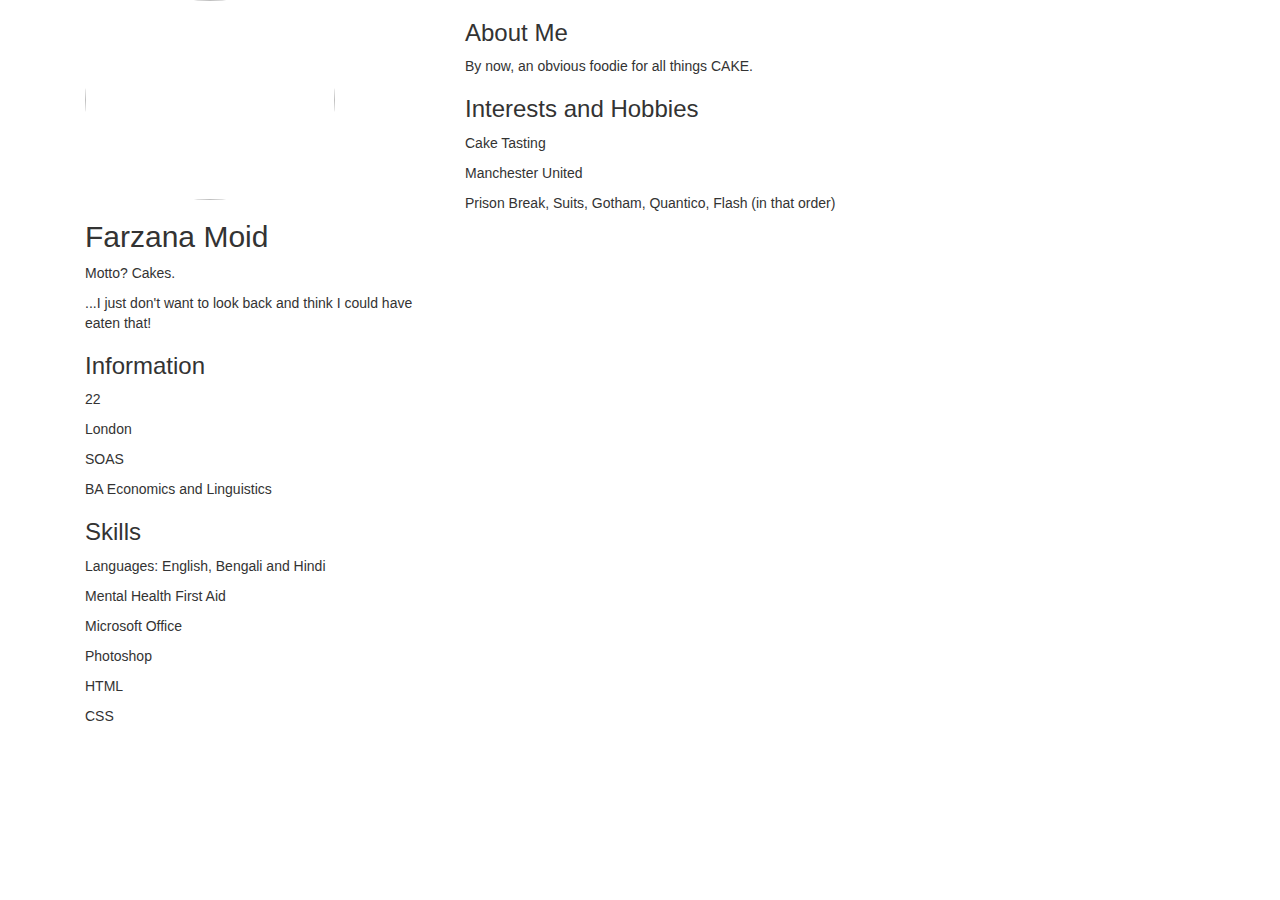
==== index.html @ a6e50816 "first commit" ====
<html>
	<head>
		<title>Bootstrap</title>
		<link rel="stylesheet" href="https://maxcdn.bootstrapcdn.com/bootstrap/3.3.7/css/bootstrap.min.css">
		<link rel="stylesheet" type="text/css" href="https://v4-alpha.getbootstrap.com/dist/css/bootstrap.min.css">

		<link rel="stylesheet" type="text/css" href="css/style.css">
	</head>

	<body>
			<div class="container">
				
				<div class="first col-md-4 col-sm-12 clue">
					<div class="card">
						<div class="card-block">
							<div class="center-image">
								<img class="img-circle logo" src="
								https://s-media-cache-ak0.pinimg.com/564x/28/89/b1/2889b164eda764a862c66dab88bcd9b6.jpg" height="200" wight="150">
							</div>
					
							<h2 class="card-title">Farzana Moid</h2>
							<p> Motto? Cakes.</p>
							<p>...I just don't want to look back and think I could have eaten that!</p>
						</div>
					</div>

					<div class="card">
						<div class="card-block">
							<h3 class="card-title">Information</h3>
							<p> 
								22
							</p>
							<p> 
								London
							</p>
							<p> 
								SOAS
							</p>
							<P> 
								BA Economics and Linguistics
							</P>
						</div>
					</div>


					<div class="card">
						<div class="card-block">
							<h3 class="card-title">Skills</h3>
							<p>Languages: English, Bengali and Hindi</p>
							<p>Mental Health First Aid</p>
							<p>Microsoft Office</p>
							<p>Photoshop</p>
							<p>HTML</p>
							<P>CSS</P>
						</div>
					</div>

					
				</div>

				<div class="col-md-8 main">

				
					<div class="card">
						<div class="card-block">
							<h3 class="card-title">About Me</h3>
							<p>By now, an obvious foodie for all things CAKE.</p>
						</div>
					</div>

					<div class="card">
						<div class="card-block">
							<h3 class="card-title">Interests and Hobbies</h3>
							<p>Cake Tasting</p>
							<p>Manchester United</p>
							<p>Prison Break, Suits, Gotham, Quantico, Flash (in that order)</p>
						</div>
					</div>


				</div>

				
				

				

			</div>
					


	</body>
</html>
---- css/style.css ----
body {
	background-image: url('https://s-media-cache-ak0.pinimg.com/236x/0e/56/25/0e56251c99885acd70d151a30dbf0417.jpg');
}

/*
.main {
	background-color: pink;
}*/

.logo{
	width: 100%; 
	max-width:250px;
	margin: 0 auto;
}
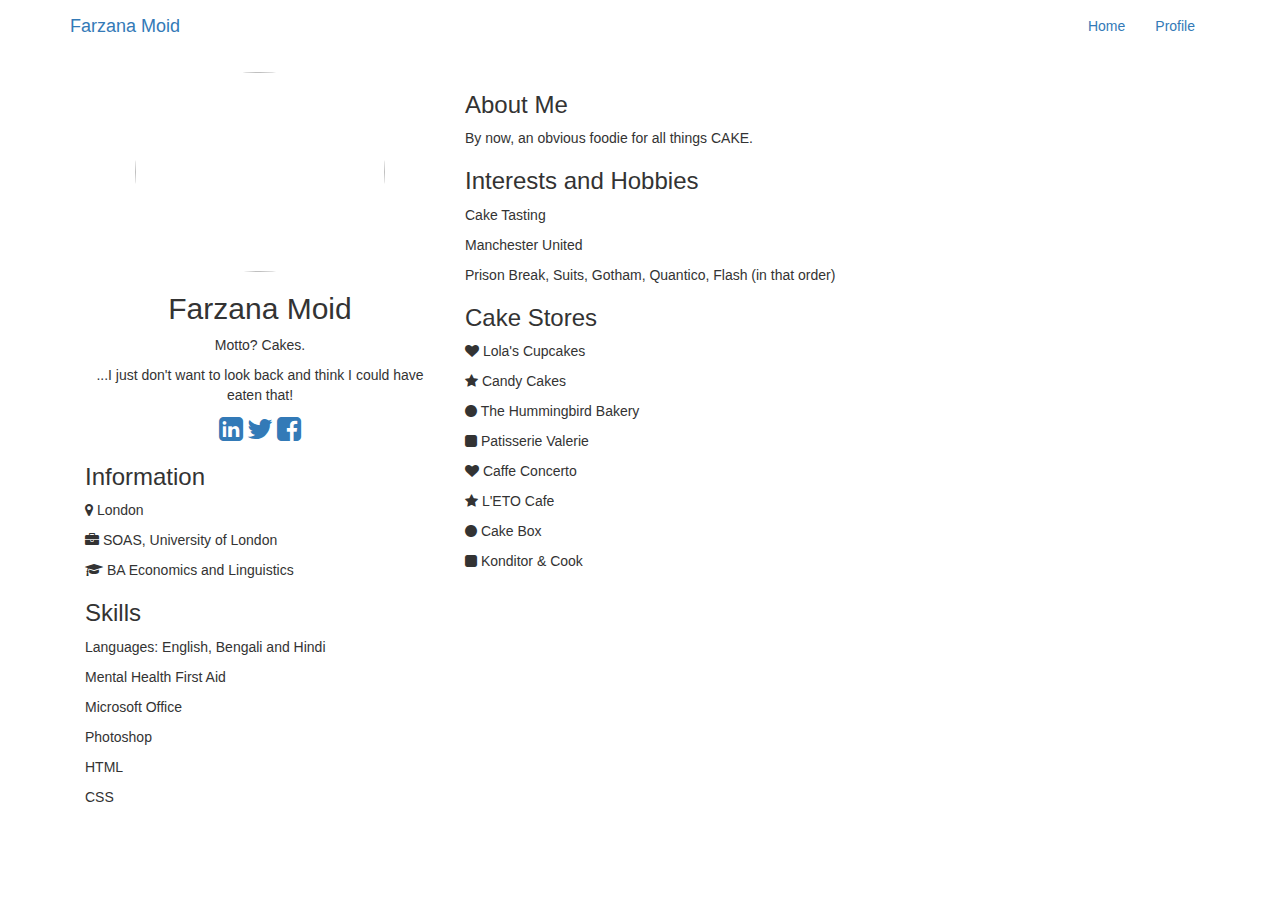
==== commit 074d4100: "final commit" ====
--- a/index.html
+++ b/index.html
@@ -4,39 +4,70 @@
 		<link rel="stylesheet" href="https://maxcdn.bootstrapcdn.com/bootstrap/3.3.7/css/bootstrap.min.css">
 		<link rel="stylesheet" type="text/css" href="https://v4-alpha.getbootstrap.com/dist/css/bootstrap.min.css">
 
+		<link rel="stylesheet" type="text/css" href="https://maxcdn.bootstrapcdn.com/font-awesome/4.7.0/css/font-awesome.min.css">
+		<link rel="stylesheet" type="text/css" href="https://cdnjs.cloudflare.com/ajax/libs/animate.css/3.5.2/animate.min.css">
+
 		<link rel="stylesheet" type="text/css" href="css/style.css">
 	</head>
 
+
 	<body>
+
+ 		<nav class="nav-color navbar navbar-dark ">
+      		<div class="container">
+       		  <a id="color-name" class="color-name navbar-brand ">Farzana Moid</a>
+       			<ul class="nav navbar-nav pull-right">
+          			<li class="nav-item active">
+           			<a class="nav-link" href="home.html">Home</a>
+          			</li>
+          			<li class="nav-item active">
+           			<a class="nav-link" href="index.html">Profile</a>
+          			</li>
+        		</ul>
+     		</div>
+   		 </nav>
+
 			<div class="container">
 				
 				<div class="first col-md-4 col-sm-12 clue">
-					<div class="card">
-						<div class="card-block">
+						<div class="card text-center description">
 							<div class="center-image">
 								<img class="img-circle logo" src="
-								https://s-media-cache-ak0.pinimg.com/564x/28/89/b1/2889b164eda764a862c66dab88bcd9b6.jpg" height="200" wight="150">
+								https://s-media-cache-ak0.pinimg.com/564x/28/89/b1/2889b164eda764a862c66dab88bcd9b6.jpg" height="200" wight="100">
 							</div>
 					
 							<h2 class="card-title">Farzana Moid</h2>
 							<p> Motto? Cakes.</p>
 							<p>...I just don't want to look back and think I could have eaten that!</p>
+							<div class="card-footer">
+              					<a>
+                					<i class="animated once bounce fa fa-linkedin-square fa-2x"></i>
+              					</a>
+              					<a>
+                					<i class="animated once bounce fa fa-twitter fa-2x"></i>
+              					</a>
+              					<a>
+                					<i class="animated once bounce fa fa-facebook-square fa-2x"></i>
+              					</a>
+            				</div>
+
 						</div>
-					</div>
+
+
 
 					<div class="card">
 						<div class="card-block">
 							<h3 class="card-title">Information</h3>
 							<p> 
-								22
-							</p>
-							<p> 
+								<i class="fa fa-map-marker"></i>
 								London
 							</p>
 							<p> 
-								SOAS
+								<i class="fa fa-briefcase"></i>
+								SOAS, University of London
 							</p>
 							<P> 
+								<i class="fa fa-graduation-cap"></i>
 								BA Economics and Linguistics
 							</P>
 						</div>
@@ -76,6 +107,48 @@
 							<p>Prison Break, Suits, Gotham, Quantico, Flash (in that order)</p>
 						</div>
 					</div>
+					
+					<div class="card">
+						<div class="card-block">
+							<h3 class="card-title">Cake Stores</h3>
+							<p> 
+								<i class="fa fa-heart"></i>
+								Lola's Cupcakes
+							</p>
+							<p> 
+								<i class="fa fa-star"></i>
+								Candy Cakes
+							</p>
+							<P> 
+								<i class="fa fa-circle"></i>
+								The Hummingbird Bakery
+							</P>
+							<P> 
+								<i class="fa fa-square"></i>
+								Patisserie Valerie
+							</P>
+							<P> 
+								<i class="fa fa-heart"></i>
+								Caffe Concerto
+							</P>
+							<P> 
+								<i class="fa fa-star"></i>
+								L'ETO Cafe
+							</P>
+							<P> 
+								<i class="fa fa-circle"></i>
+								Cake Box
+							</P>
+							<P> 
+								<i class="fa fa-square"></i>
+								Konditor & Cook
+							</P>
+						
+						</div>
+					</div>
+	
+
+
 
 
 				</div>
@@ -86,7 +159,8 @@
 				
 
 			</div>
-					
+				
+
 
 
 	</body>
